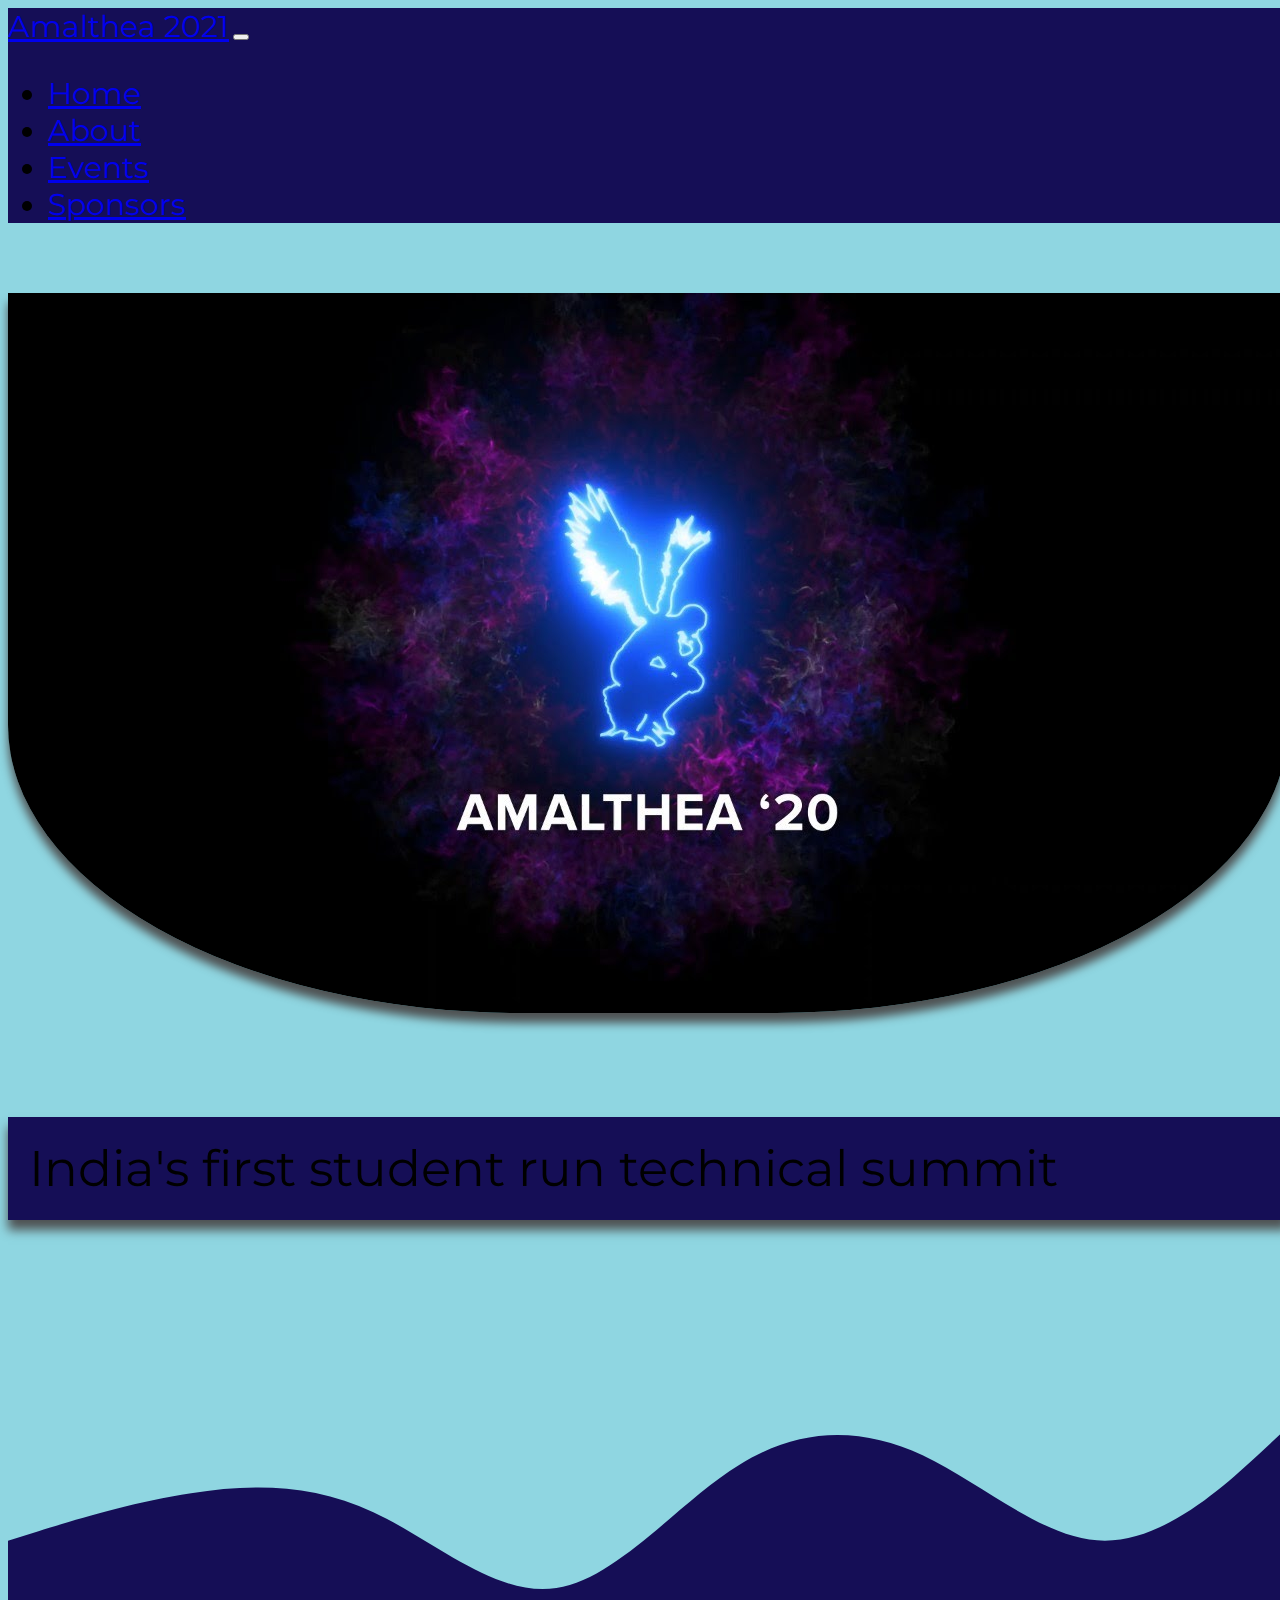
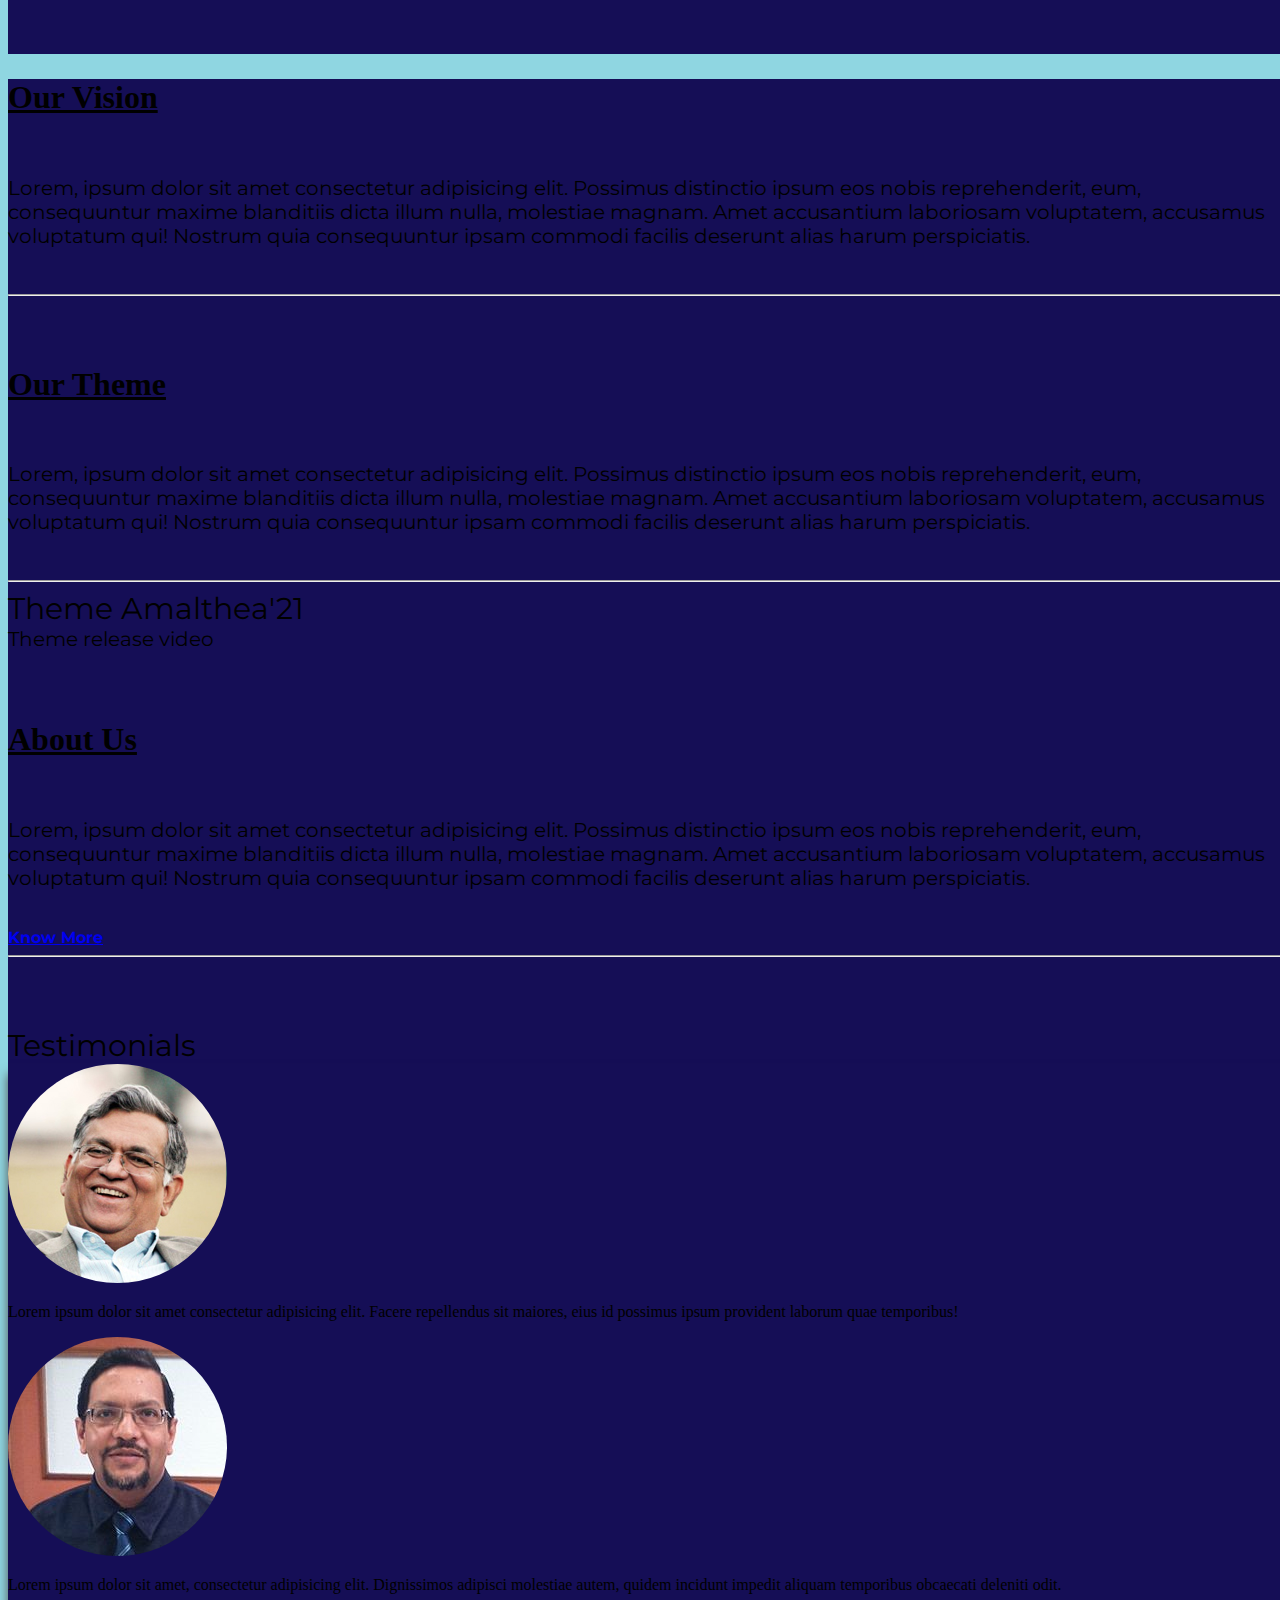
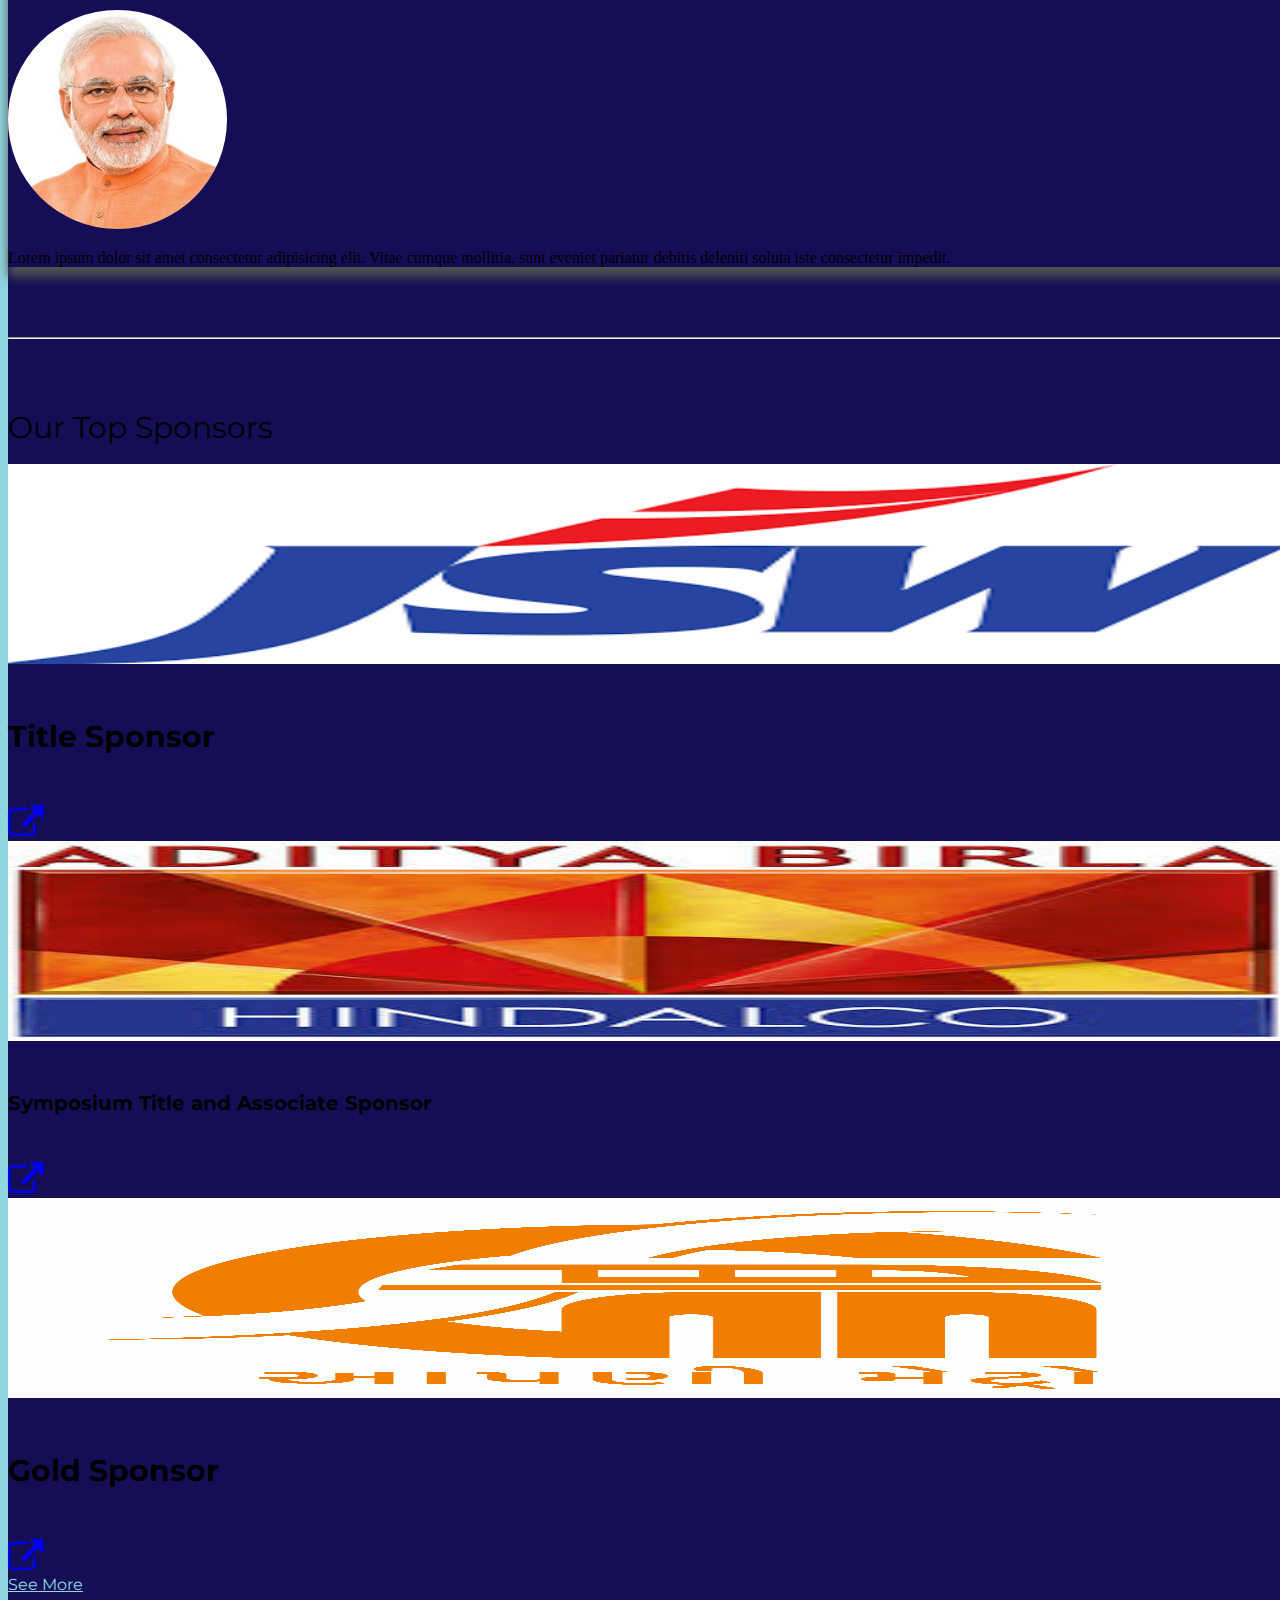
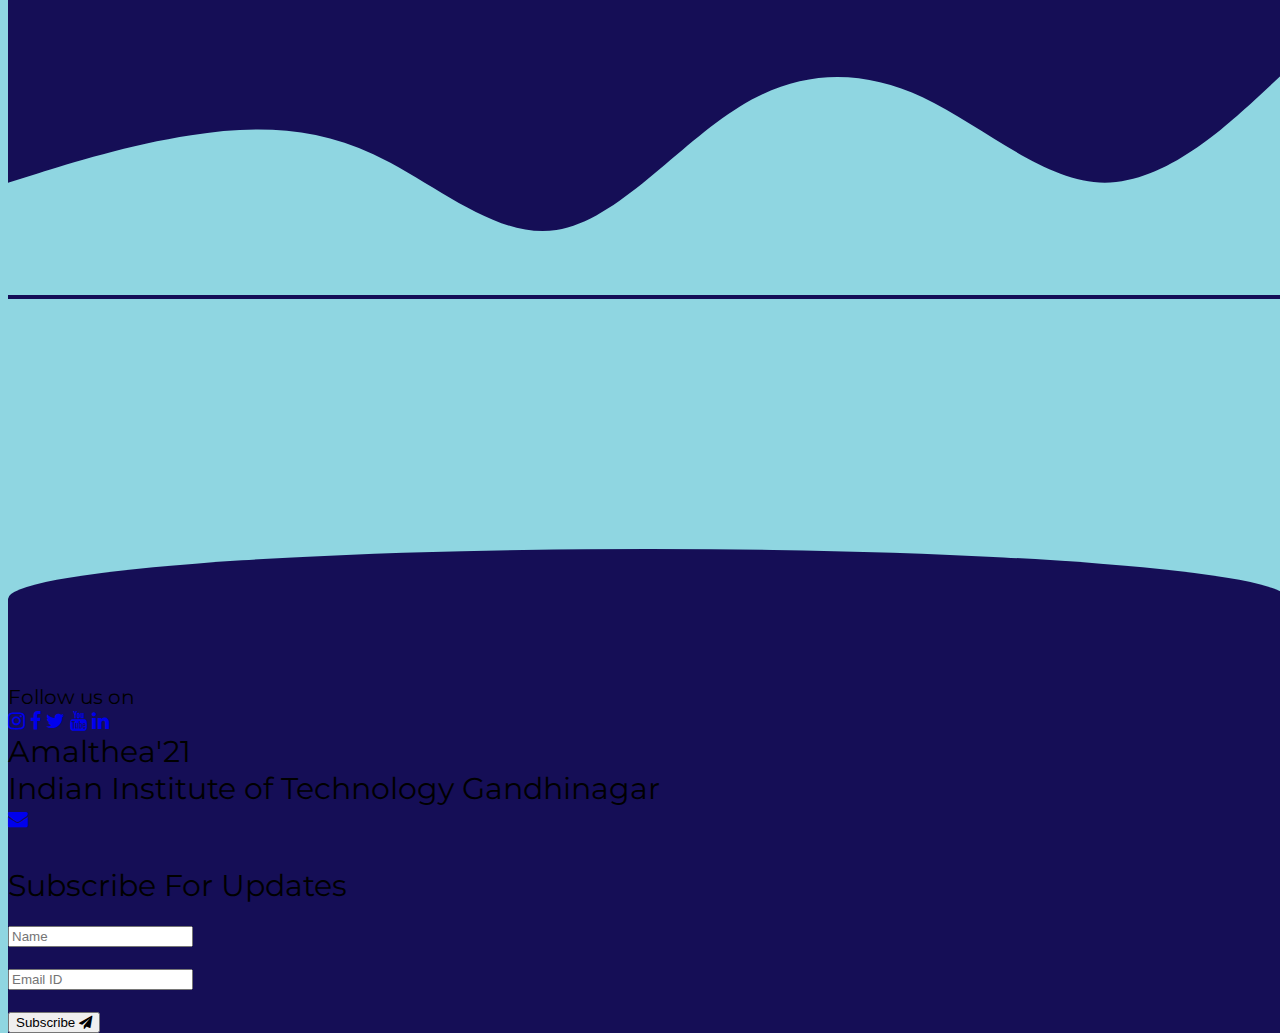
==== index.html @ 34c9317d "My First Commit" ====
<!doctype html>
<html lang="en">

<head>
    <!-- Required meta tags -->
    <meta charset="utf-8">
    <meta name="viewport" content="width=device-width, initial-scale=1">

    <!-- Bootstrap CSS -->
    <link href="https://cdn.jsdelivr.net/npm/bootstrap@5.0.1/dist/css/bootstrap.min.css" rel="stylesheet"
        integrity="sha384-+0n0xVW2eSR5OomGNYDnhzAbDsOXxcvSN1TPprVMTNDbiYZCxYbOOl7+AMvyTG2x" crossorigin="anonymous">
    <link rel="stylesheet" href="style.css">

    <!-- font awesome css -->
    <link rel="stylesheet" href="https://cdnjs.cloudflare.com/ajax/libs/font-awesome/4.7.0/css/font-awesome.min.css">

    <!-- amalthea logo  -->
    <link rel="icon"
        href="https://lh3.googleusercontent.com/pPlxHsIW1axtHMaZsqIJO9e51iYsuwVX35AXGy4bVfW0_xQqlufoUB76CiJw7knIitYIjsWp0-OzO4NLtXcCYbaYfO_o5zL5KxImrUNbitPSeRaNRtU3Q24b4ukupk_vXXgCitB9">

    <!-- google fonts -->
    <link rel="preconnect" href="https://fonts.gstatic.com">
    <link href="https://fonts.googleapis.com/css2?family=Montserrat:ital,wght@1,300&display=swap" rel="stylesheet">

    <title>Amalthea'21</title>
</head>

<body>

    <!-- navbar -->
    <nav class="navbar fixed-top navbar_style navbar-dark navbar-expand-lg">
        <div class="container-fluid">
            <a class="navbar-brand font_style" href="index.html"">Amalthea 2021</a>
            <button class=" navbar-toggler" type="button" data-bs-toggle="collapse"
                data-bs-target="#navbarSupportedContent" aria-controls="navbarSupportedContent" aria-expanded="false"
                aria-label="Toggle navigation">
                <span class="navbar-toggler-icon"></span>
                </button>
                <div class="collapse navbar-collapse font_style" id="navbarSupportedContent">
                    <ul class="navbar-nav ms-auto mb-2 mb-lg-0">
                        <li class="nav-item">
                            <a href="index.html" class="nav-link active" aria-current="page">Home</a>
                        </li>
                        <li class="nav-item">
                            <a class="nav-link active" aria-current="page" href="about.html">About</a>
                        </li>
                        <li class="nav-item">
                            <a class="nav-link active" aria-current="page" href="events.html">Events</a>
                        </li>
                        <li class="nav-item">
                            <a class="nav-link active" aria-current="page" href="sponsers.html">Sponsors</a>
                        </li>
                    </ul>
                </div>
        </div>
    </nav>

    <!-- adding amalthea image -->
    <div class="text-center" style="margin-top: 70px; margin-bottom: 100px;">
        <img src="images/maxresdefault.jpg" class="img-fluid card-shadow" style=" border-radius:0% 0% 40% 40%;"
            alt="amalthea image">
    </div>

    <!-- adding content -->
    <div class="container">
        <div class="col-sm-12">
            <div class="card card-shadow" style="background-color: #150e56;">
                <div class="card-body card_content text-white" style="font-size: 50px;">
                    <p style="padding: 21.2px;">India's first student run technical summit</p>
                </div>
            </div>
        </div>
    </div>

    <div class="top_margin"></div>

    <div class="top_design">
        <svg xmlns="http://www.w3.org/2000/svg" viewBox="0 0 1440 319">
            <path fill="#150e56" fill-opacity="1"
                d="M0,192L34.3,181.3C68.6,171,137,149,206,138.7C274.3,128,343,128,411,160C480,192,549,256,617,245.3C685.7,235,754,149,823,106.7C891.4,64,960,64,1029,96C1097.1,128,1166,192,1234,192C1302.9,192,1371,128,1406,96L1440,64L1440,320L1405.7,320C1371.4,320,1303,320,1234,320C1165.7,320,1097,320,1029,320C960,320,891,320,823,320C754.3,320,686,320,617,320C548.6,320,480,320,411,320C342.9,320,274,320,206,320C137.1,320,69,320,34,320L0,320Z">
            </path>
        </svg>
    </div>

    <div class="background" style="background-color: #150e56;">
        <div class="container">
            <h1 class="text-center text-white"><u>Our Vision</u></h1>
            <br>
            <p class="text-center text-white card_content">Lorem, ipsum dolor sit amet consectetur adipisicing elit.
                Possimus distinctio ipsum eos nobis reprehenderit, eum, consequuntur maxime blanditiis dicta illum
                nulla, molestiae magnam. Amet accusantium laboriosam voluptatem, accusamus voluptatum qui! Nostrum quia
                consequuntur ipsam commodi facilis deserunt alias harum perspiciatis.</p><br>
            <hr class="text-center text-white">
        </div>

        <div class="br_3"></div>

        <div class="container">
            <div class="row ">
                <div class="col-sm-6 ">
                    <div class="container">
                        <h1 class="text-center text-white"><u>Our Theme</u></h1>
                        <br>
                        <p class="text-center text-white card_content">Lorem, ipsum dolor sit amet consectetur
                            adipisicing elit.
                            Possimus distinctio ipsum eos nobis reprehenderit, eum, consequuntur maxime blanditiis dicta
                            illum
                            nulla, molestiae magnam. Amet accusantium laboriosam voluptatem, accusamus voluptatum qui!
                            Nostrum quia
                            consequuntur ipsam commodi facilis deserunt alias harum perspiciatis.</p><br>
                        <hr class="text-center text-white">
                    </div>
                </div>

                <div class="col-sm-6 ">
                    <div class="card">
                        <div class="card-header font_style">
                            Theme Amalthea'21
                        </div>
                        <div class="card-body card_content">
                            Theme release video
                            <div class="br_3"></div>
                        </div>
                    </div>
                </div>

            </div>

        </div>

        <div class="br_3"></div>

        <div class="container">
            <h1 class="text-center text-white"><u>About Us</u></h1>
            <br>
            <p class="text-center text-white card_content">Lorem, ipsum dolor sit amet consectetur
                adipisicing elit.
                Possimus distinctio ipsum eos nobis reprehenderit, eum, consequuntur maxime blanditiis dicta
                illum
                nulla, molestiae magnam. Amet accusantium laboriosam voluptatem, accusamus voluptatum qui!
                Nostrum quia
                consequuntur ipsam commodi facilis deserunt alias harum perspiciatis.</p><br>
            <a href="about.html" class="btn btn-light d-grid gap-2 col-6 mx-auto" style="font-family:'Montserrat',sans-serif"><b>Know
                More</b></a>
            <hr class="text-center text-white">
        </div>


        <div class="br_3"></div>

        <!-- adding testimonials -->
        <div class="container">
            <div class="card">
                <div class="card-header font_style">
                    Testimonials
                </div>
            </div>

            <div class="card-group card-shadow">

                <div class="card">
                    <img src="images/skj.jpg" class="card-img-top border_rad" alt="testimonial1">
                    <div class="card-body">
                        <p class="card-text">Lorem ipsum dolor sit amet consectetur adipisicing elit. Facere repellendus
                            sit
                            maiores, eius id possimus ipsum provident laborum quae temporibus!</p>
                    </div>
                </div>

                <div class="card">
                    <img src="images/anbha.jpg" class="card-img-top border_rad" alt="testimonial2">
                    <div class="card-body">
                        <p class="card-text">Lorem ipsum dolor sit amet, consectetur adipisicing elit. Dignissimos
                            adipisci
                            molestiae autem, quidem incidunt impedit aliquam temporibus obcaecati deleniti odit.</p>
                    </div>
                </div>

                <div class="card">
                    <img src="images/namo.jpg" class="card-img-top border_rad" alt="testimonial3">
                    <div class="card-body">
                        <p class="card-text">Lorem ipsum dolor sit amet consectetur adipisicing elit. Vitae cumque
                            mollitia,
                            sunt eveniet pariatur debitis deleniti soluta iste consectetur impedit.</p>
                    </div>
                </div>

            </div>
            <div class="br_3"></div>

            <hr class="text-center text-white">

        </div>

        <div class="br_3"></div>

        <!-- adding top sponsors -->
        <div class="container">
            <div class="card">
                <div class="card-header font_style">
                    Our Top Sponsors
                </div>
                <br>
                <div class="card-body">
                    <div class="card-group">

                        <div class="card">
                            <img src="images/JSW.png" class="card-img-top img-thumbnail image" alt="sponsor1">
                            <div class="card-body">
                                <h5 class="card-title font_style">Title Sponsor</h5>
                                <a class="btn btn-light" href="https://www.jsw.in/" target="_blank" role="button"><i
                                        class="fa fa-external-link" style="font-size:36px"></i></a>
                            </div>
                        </div>

                        <div class="card">
                            <img src="images/HINDALCO.jpg" class="card-img-top img-thumbnail image" alt="Sponsor2">
                            <div class="card-body">
                                <h6 class="card-title font_style" style="font-size: 20px;">Symposium Title and Associate
                                    Sponsor</h6>
                                <span><a class="btn btn-light" href="https://www.adityabirla.com/" target="_blank"
                                        role="button"><i class="fa fa-external-link"
                                            style="font-size:36px"></i></a></span>
                            </div>
                        </div>

                        <div class="card">
                            <img src="images/logo_refinement_17.336 x 20 cm.jpg"
                                class="card-img-top img-thumbnail image" alt="sponsor3">
                            <div class="card-body">
                                <h5 class="card-title font_style">Gold Sponsor</h5>
                                <a class="btn btn-light" href="https://www.gujaratmetrorail.com/" target="_blank"
                                    role="button"><i class="fa fa-external-link" style="font-size:36px"></i></a>
                            </div>
                        </div>

                        <a href="sponsers.html" class="btn btn-light btn-lg button"
                            style="height: 50px; margin-top: 25vh;">See More
                        </a>

                    </div>

                    <br>
                </div>
            </div>
        </div>
        <svg xmlns="http://www.w3.org/2000/svg" viewBox="0 0 1440 318">
            <path fill="#8fd6e1" fill-opacity="1"
                d="M0,192L34.3,181.3C68.6,171,137,149,206,138.7C274.3,128,343,128,411,160C480,192,549,256,617,245.3C685.7,235,754,149,823,106.7C891.4,64,960,64,1029,96C1097.1,128,1166,192,1234,192C1302.9,192,1371,128,1406,96L1440,64L1440,320L1405.7,320C1371.4,320,1303,320,1234,320C1165.7,320,1097,320,1029,320C960,320,891,320,823,320C754.3,320,686,320,617,320C548.6,320,480,320,411,320C342.9,320,274,320,206,320C137.1,320,69,320,34,320L0,320Z">
            </path>
        </svg>
    </div>

    <div class="footer_margin"></div>

    <!-- footer -->
    <div class="footer_design"></div>

    <footer class="text-center text-white navbar_style footer_style">
        <div class="container">
            <div class="row">
                <div class="col-sm-6">
                    <br>
                    <br>
                    <div class="card" style="background-color: #150e56;">
                        <div class="card-body card_content ">

                            <div class="footer-text card_content text-white">Follow us on</div>

                            <!-- Section: Social media -->
                            <section class="mb-4 space_footer">

                                <!-- Instagram -->
                                <a class="btn btn-outline-light btn-floating m-1"
                                    href="https://www.instagram.com/amalthea_iitgn/" target="_blank" role="button"><i
                                        class="fa fa-instagram"></i></a>

                                <!-- Facebook -->
                                <a class="btn btn-outline-light btn-floating m-1"
                                    href="https://www.facebook.com/amalthea.iitgn/" target="_blank" role="button"><i
                                        class="fa fa-facebook-f"></i></a>

                                <!-- Twitter -->
                                <a class="btn btn-outline-light btn-floating m-1"
                                    href="https://twitter.com/amalthea_iitgn?lang=en" target="_blank" role="button"><i
                                        class="fa fa-twitter"></i></a>

                                <!-- youtube -->
                                <a class="btn btn-outline-light btn-floating m-1"
                                    href="https://www.youtube.com/user/AmaltheaIITGn" target="_blank" role="button"><i
                                        class="fa fa-youtube"></i></a>

                                <!-- Linkedin -->
                                <a class="btn btn-outline-light btn-floating m-1"
                                    href="https://www.linkedin.com/company/amalthea-iit-gandhinagar/?originalSubdomain=in"
                                    target="_blank" role="button"><i class="fa fa-linkedin"></i></a>

                            </section>
                            <!-- Section: Social media -->

                            <div class="footer-text font_style text-white">Amalthea'21<br>
                                Indian Institute of Technology Gandhinagar</div>
                            <a class="btn btn-outline-light btn-floating m-1" href="mailto:amalthea@iitgn.ac.in"
                                role="button"><i class="fa fa-envelope"></i></a>

                        </div>
                    </div>
                </div>

                <div class="col-sm-6">
                    <br>
                    <br>
                    <div class=" card" style="background-color: #150e56;" <div class="card-body card_content">
                        <div class="footer-text font_style text-white">Subscribe For Updates</div>
                        <br>
                    </div>
                    <form method="post" autocomplete="on" name="subscription_form">
                        <div class="container">
                            <div class="col">
                                <div class="form-group card_content">
                                    <input type="text" name="Name" class="form-control" placeholder="Name" value=""
                                        required="" />
                                </div>
                            </div>
                            <br>
                            <div class="col">
                                <div class="form-group card_content">
                                    <input type="email" name="Recipient" class="form-control" placeholder="Email ID"
                                        value="" required="" />
                                </div>
                            </div>
                            <br>
                            <div class="form-group card_content">
                                <button type="submit" class="btn btn-light">Subscribe <i
                                        class="fa fa-paper-plane"></i></button>
                            </div>

                            <div class="br_3"></div>
                        </div>
                    </form>
                </div>
            </div>
        </div>
    </footer>

    <!-- external javascript -->
    <script src="form_submission.js"></script>

    <!-- bootstrap js -->
    <script src="https://cdn.jsdelivr.net/npm/bootstrap@5.0.1/dist/js/bootstrap.bundle.min.js"
        integrity="sha384-gtEjrD/SeCtmISkJkNUaaKMoLD0//ElJ19smozuHV6z3Iehds+3Ulb9Bn9Plx0x4"
        crossorigin="anonymous"></script>

</body>

</html>
---- style.css ----
/* putting background image */
body{
    width: 100%;
    height: 100vh;
    background-color: #8fd6e1;
}

/* for navbar and footer colour */
.navbar_style{
    background-color: #150e56;
    width: 100%;      
}

/* for styling of navbar and card titles */
.font_style{
    font-size: 30px;
    font-family: 'Montserrat', sans-serif;
}

/* card content styling */
.card_content{
    font-size: 20px;
    font-family: 'Montserrat', sans-serif;
}

/* button styling */
.button{
    background-color: #150e56;
    color : #8fd6e1;
    font-family: 'Montserrat', sans-serif; 
}

.size{
    height: 400px;
}

/* image sizing in sponser page cards */
.image{
    height:200px;
    width: 100%;
}

/* for giving depth */
.card-shadow{
    box-shadow: 0px 10px 10px rgb(79, 82, 83);
}

/* size of logos of past_sponsors  */
.image_past{
    height:150px;
}

/* for contact section on about us page */
.border_rad{
    border-radius: 50%;
}

/* top margin on each page  */
.top_margin{
    margin-top: 150px;
}

/* for padding in contact's page cards */
.contact_padding{
    padding: 10px;
}

/* in place of 3<br> as gap created by <br> depends on browser*/
.br_3{
    margin-bottom: 70px;
}

/* gap b/w footer nd content */
.footer_margin{
    margin-bottom: 250px;
}

/* for curvy portion of footer */
.footer_design{
    height: 100px;
    display: block;
    width: 100%; 
    background-color: #150e56;
    border-radius:100% 100% 0% 0%;
}
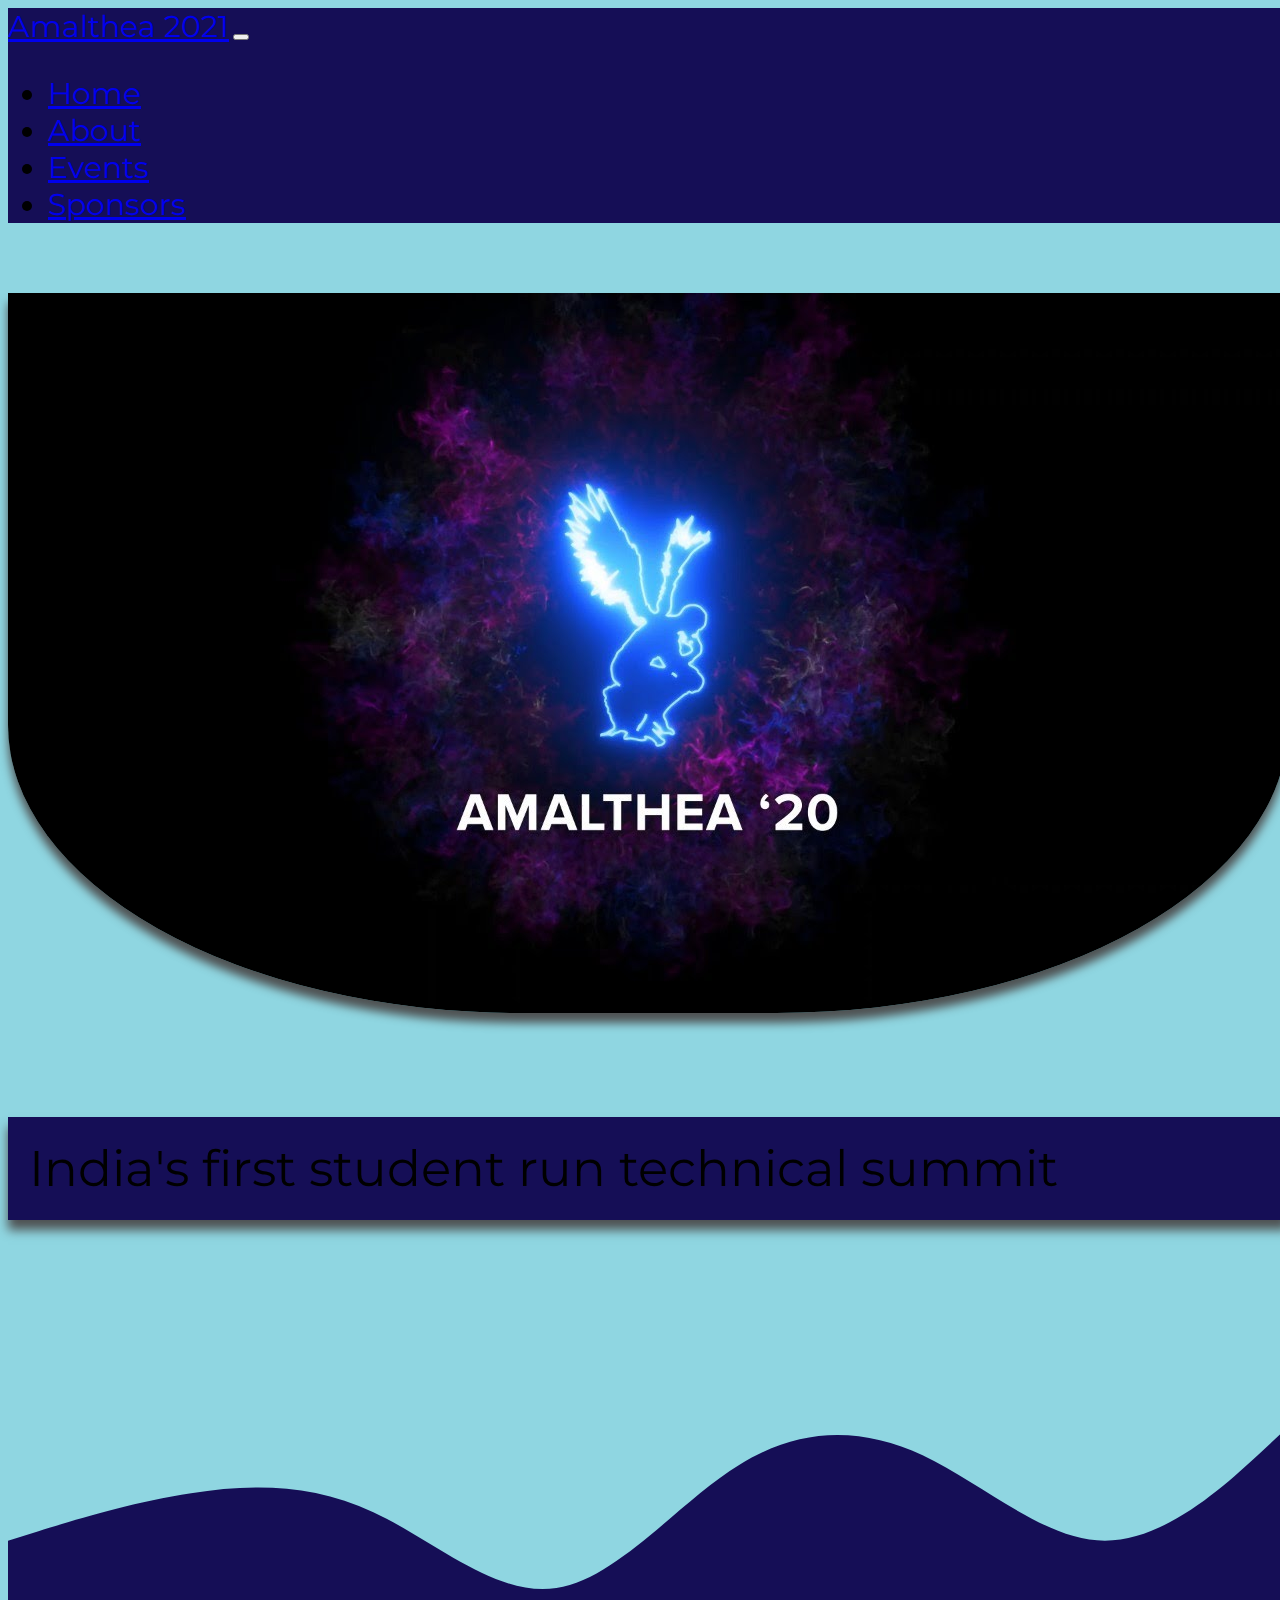
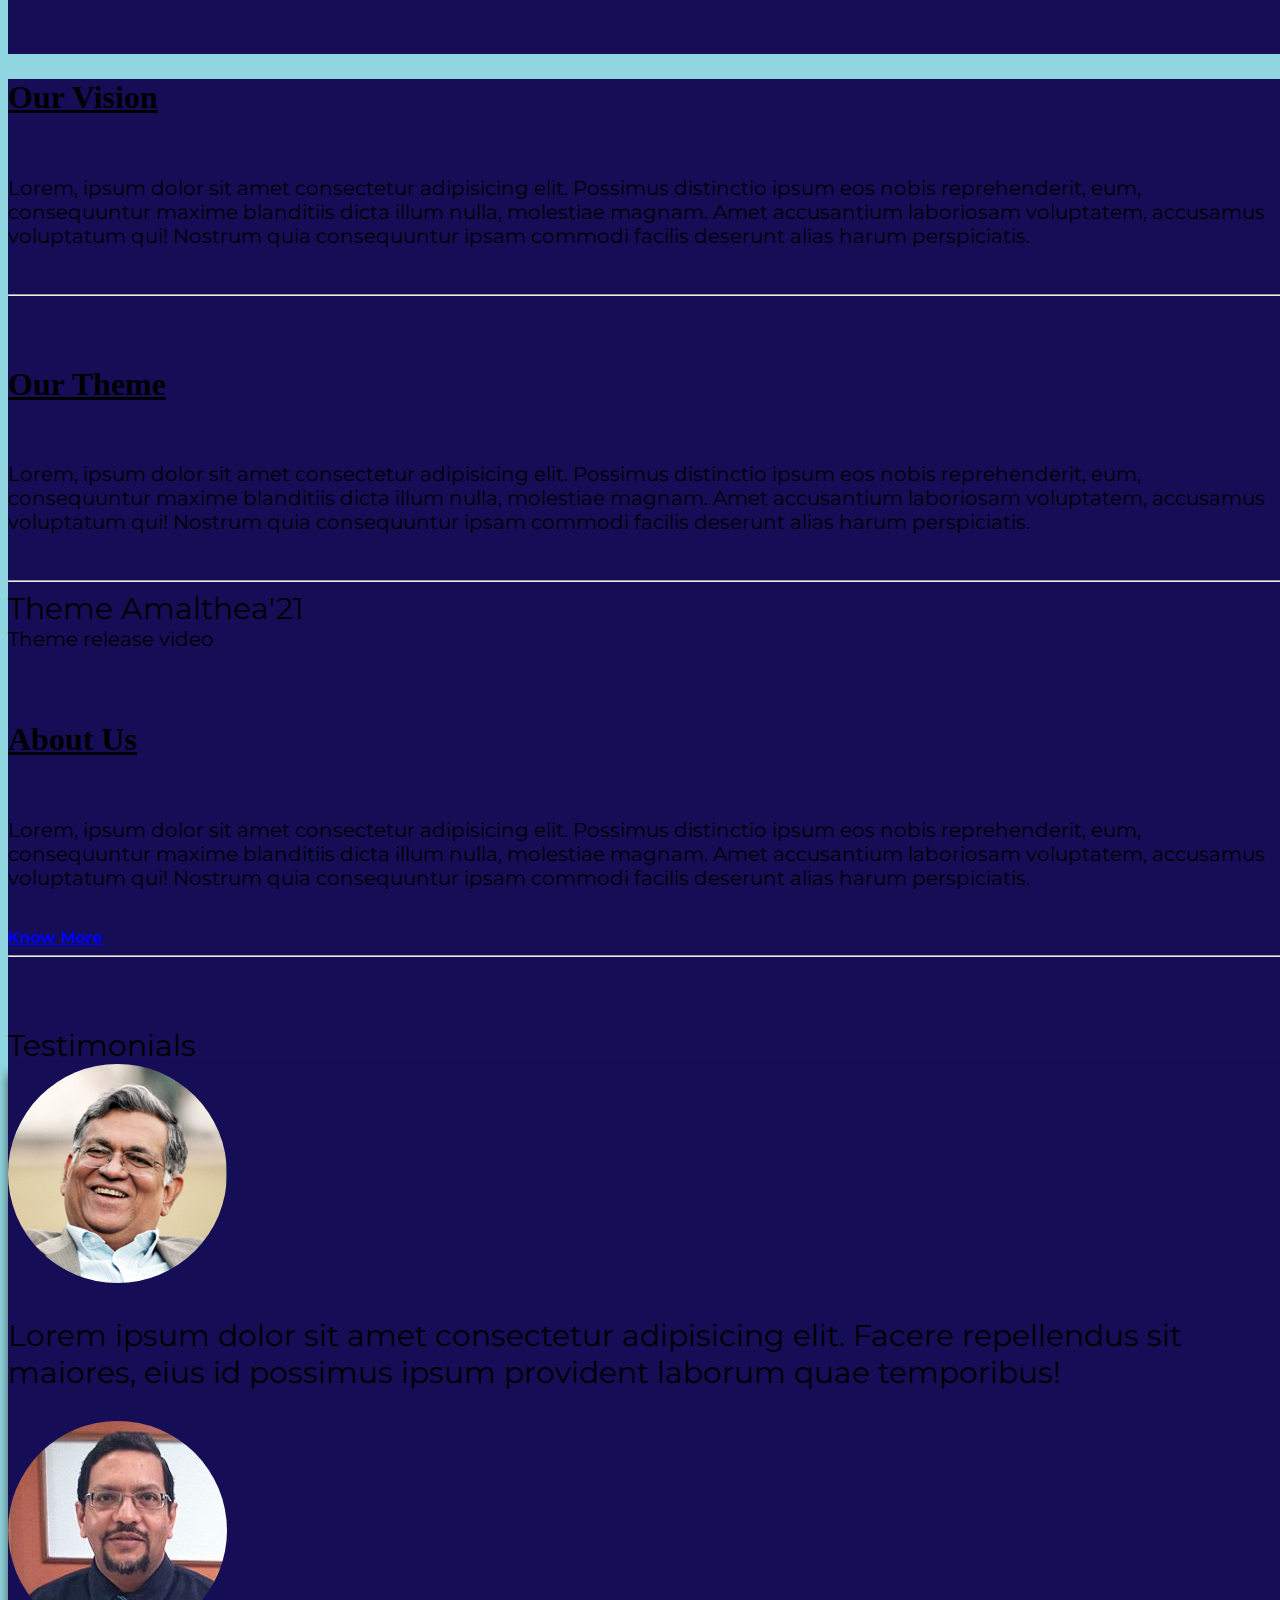
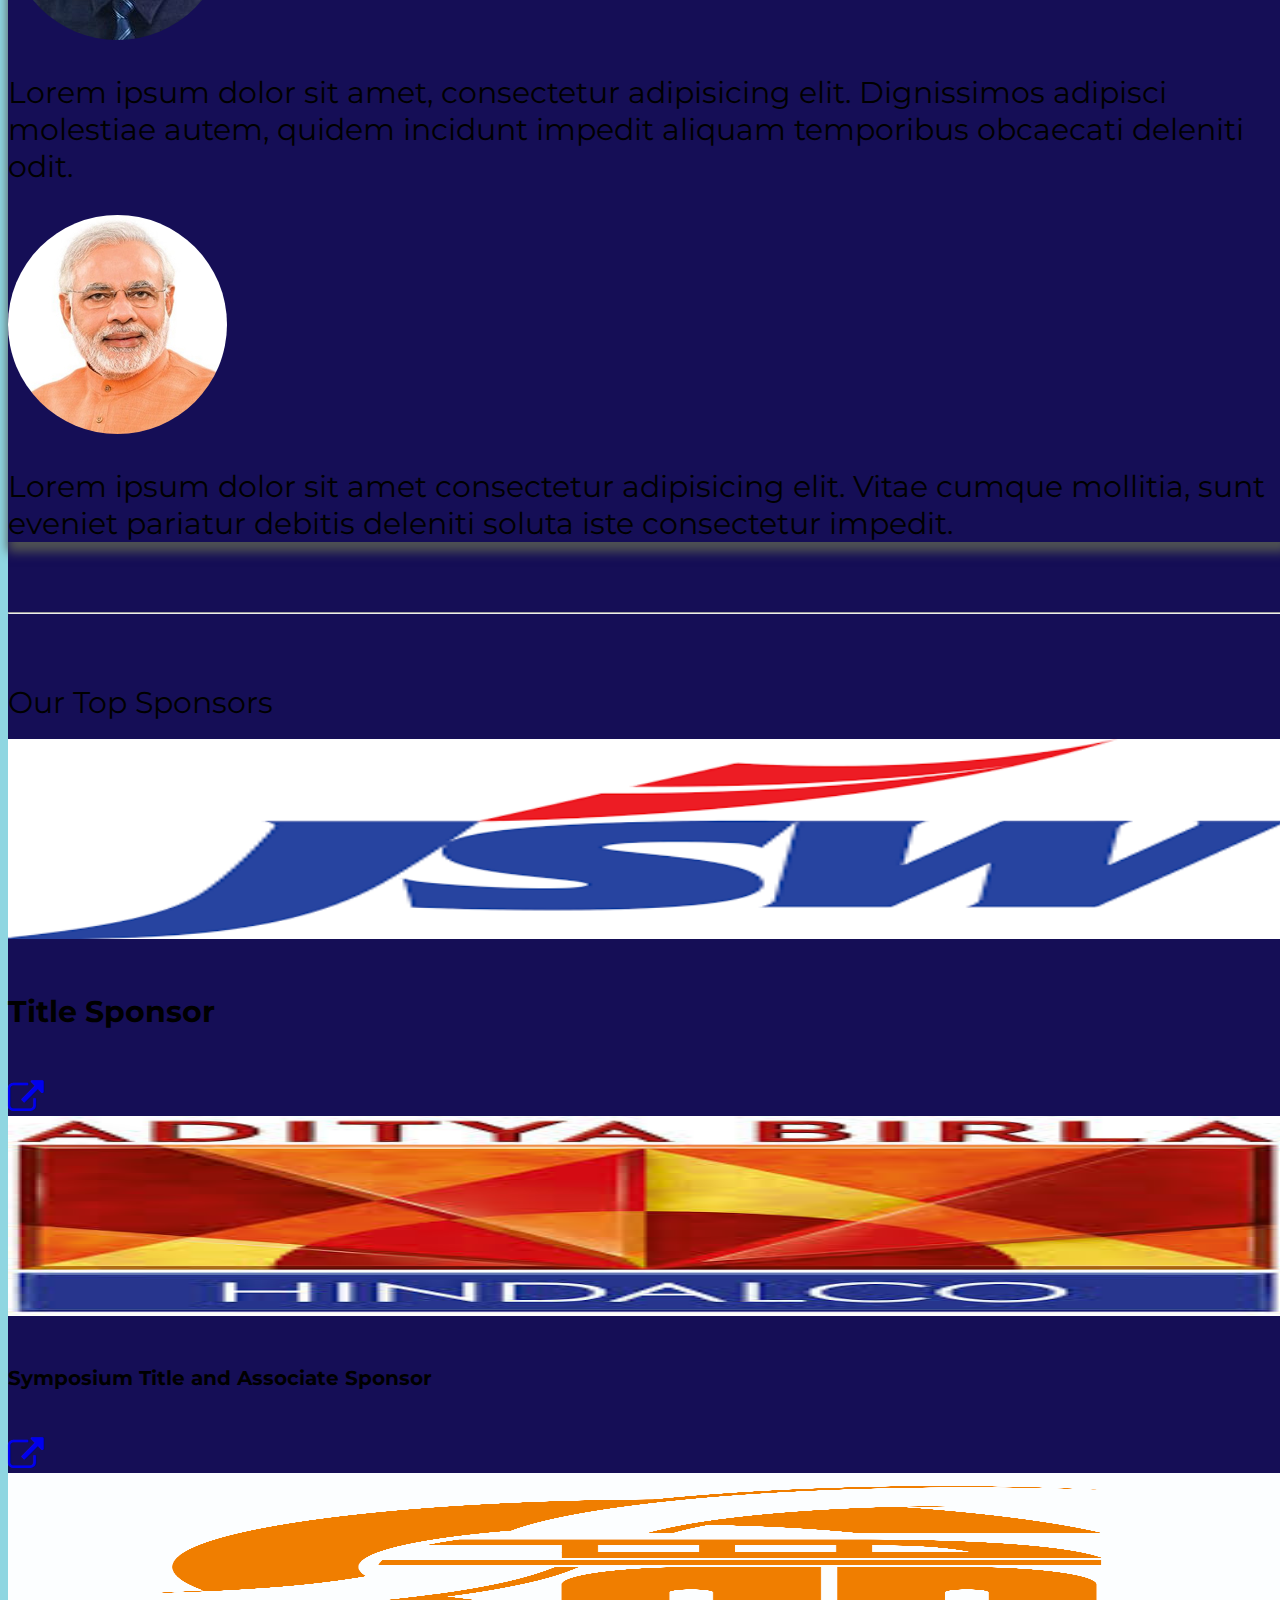
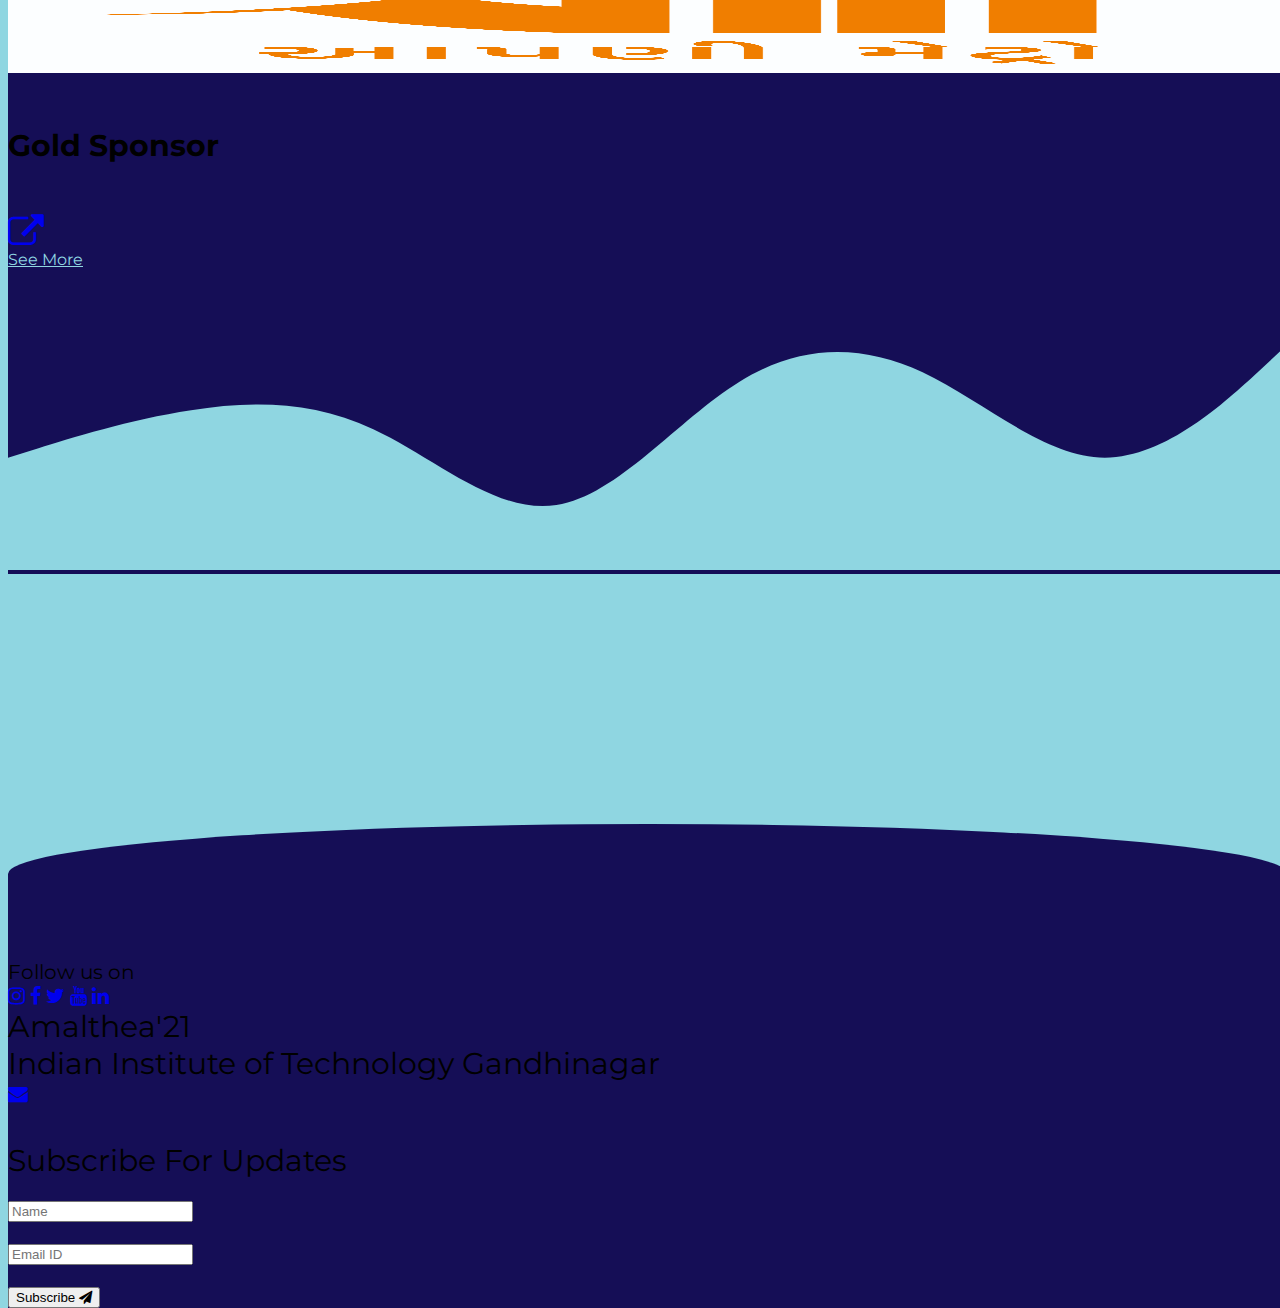
==== commit 22d3b4bd: "Update index.html" ====
--- a/index.html
+++ b/index.html
@@ -64,7 +64,7 @@
     <!-- adding content -->
     <div class="container">
         <div class="col-sm-12">
-            <div class="card card-shadow" style="background-color: #150e56;">
+            <div class="card card-shadow bg_color">
                 <div class="card-body card_content text-white" style="font-size: 50px;">
                     <p style="padding: 21.2px;">India's first student run technical summit</p>
                 </div>
@@ -82,7 +82,7 @@
         </svg>
     </div>
 
-    <div class="background" style="background-color: #150e56;">
+    <div class="bg_color">
         <div class="container">
             <h1 class="text-center text-white"><u>Our Vision</u></h1>
             <br>
@@ -161,7 +161,7 @@
                 <div class="card">
                     <img src="images/skj.jpg" class="card-img-top border_rad" alt="testimonial1">
                     <div class="card-body">
-                        <p class="card-text">Lorem ipsum dolor sit amet consectetur adipisicing elit. Facere repellendus
+                        <p class="card-text font_style">Lorem ipsum dolor sit amet consectetur adipisicing elit. Facere repellendus
                             sit
                             maiores, eius id possimus ipsum provident laborum quae temporibus!</p>
                     </div>
@@ -170,7 +170,7 @@
                 <div class="card">
                     <img src="images/anbha.jpg" class="card-img-top border_rad" alt="testimonial2">
                     <div class="card-body">
-                        <p class="card-text">Lorem ipsum dolor sit amet, consectetur adipisicing elit. Dignissimos
+                        <p class="card-text font_style">Lorem ipsum dolor sit amet, consectetur adipisicing elit. Dignissimos
                             adipisci
                             molestiae autem, quidem incidunt impedit aliquam temporibus obcaecati deleniti odit.</p>
                     </div>
@@ -179,7 +179,7 @@
                 <div class="card">
                     <img src="images/namo.jpg" class="card-img-top border_rad" alt="testimonial3">
                     <div class="card-body">
-                        <p class="card-text">Lorem ipsum dolor sit amet consectetur adipisicing elit. Vitae cumque
+                        <p class="card-text font_style">Lorem ipsum dolor sit amet consectetur adipisicing elit. Vitae cumque
                             mollitia,
                             sunt eveniet pariatur debitis deleniti soluta iste consectetur impedit.</p>
                     </div>
@@ -262,7 +262,7 @@
                 <div class="col-sm-6">
                     <br>
                     <br>
-                    <div class="card" style="background-color: #150e56;">
+                    <div class="card bg_color">
                         <div class="card-body card_content ">
 
                             <div class="footer-text card_content text-white">Follow us on</div>
@@ -310,7 +310,7 @@
                 <div class="col-sm-6">
                     <br>
                     <br>
-                    <div class=" card" style="background-color: #150e56;" <div class="card-body card_content">
+                    <div class=" card bg_color" <div class="card-body card_content">
                         <div class="footer-text font_style text-white">Subscribe For Updates</div>
                         <br>
                     </div>
@@ -353,4 +353,4 @@
 
 </body>
 
-</html>+</html>
--- a/style.css
+++ b/style.css
@@ -83,3 +83,7 @@
     background-color: #150e56;
     border-radius:100% 100% 0% 0%;
 }
+
+.bg_color{
+    background-color: #150e56;
+}
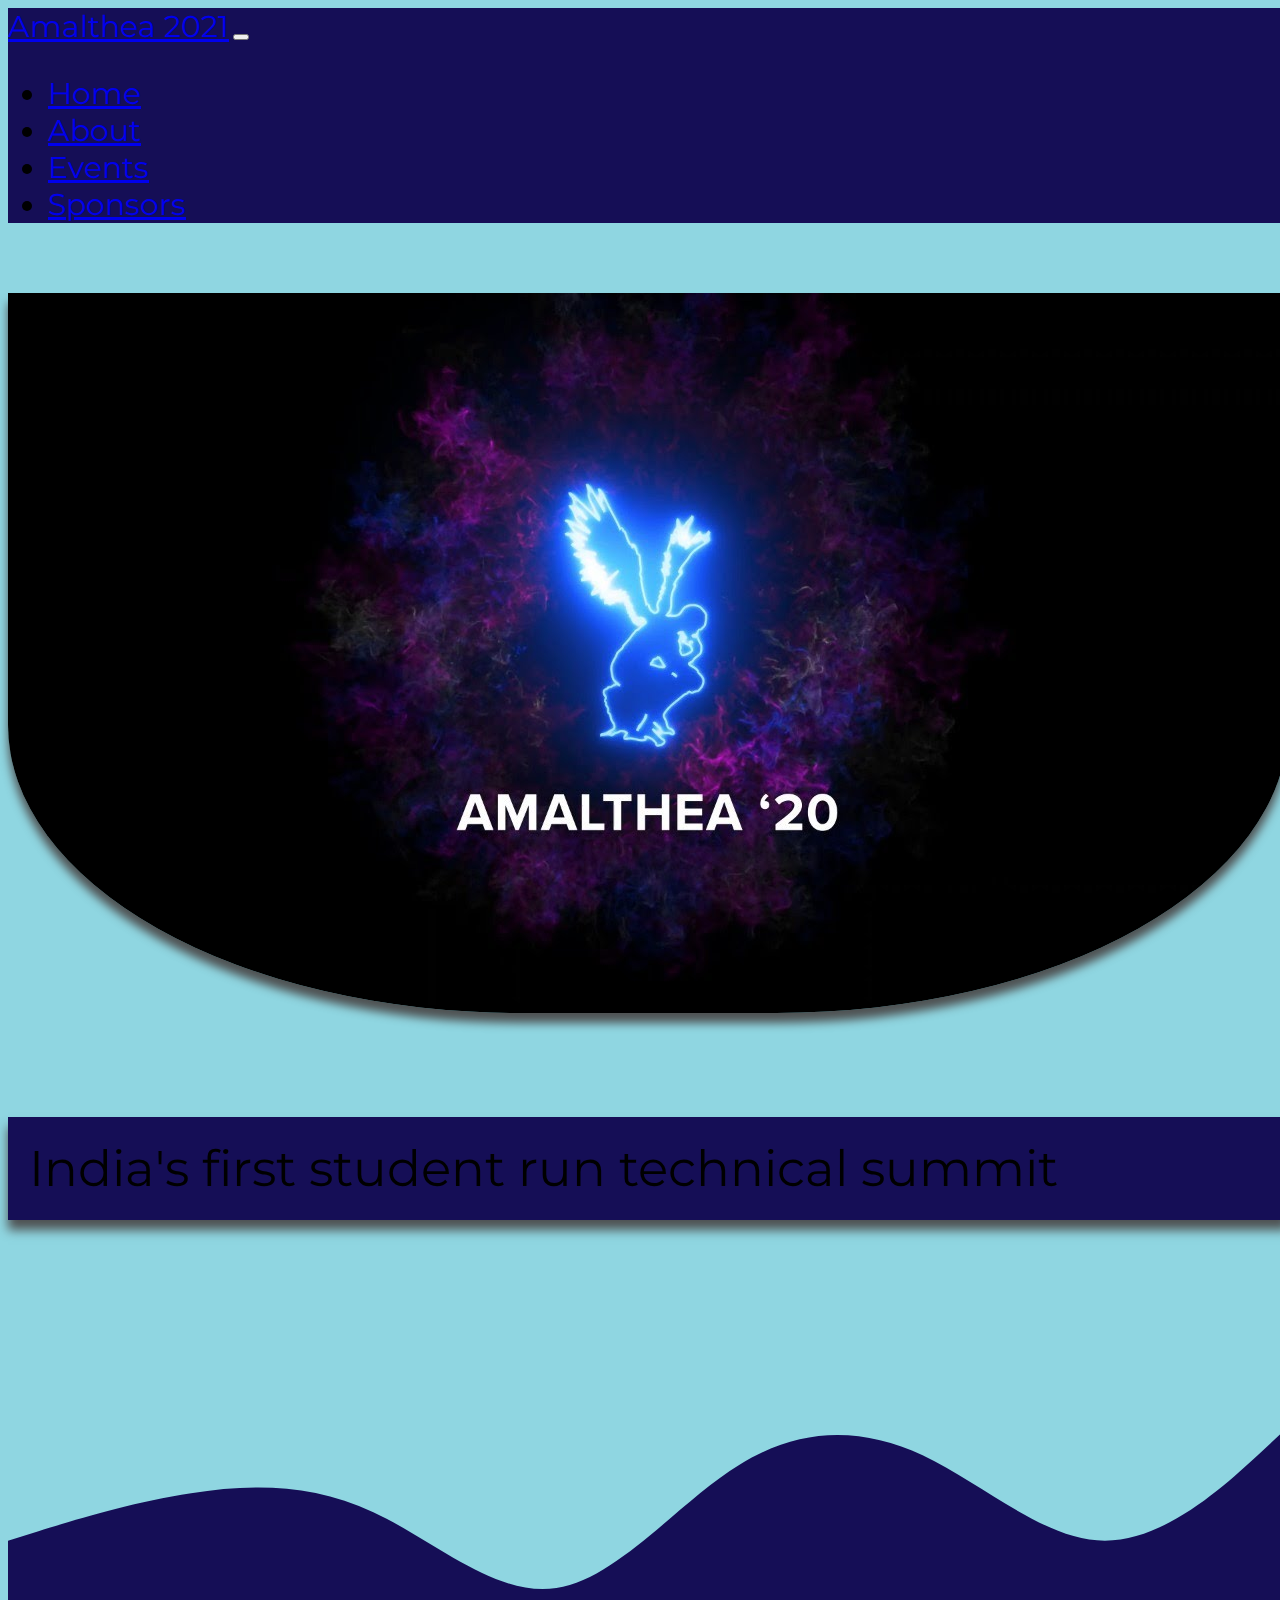
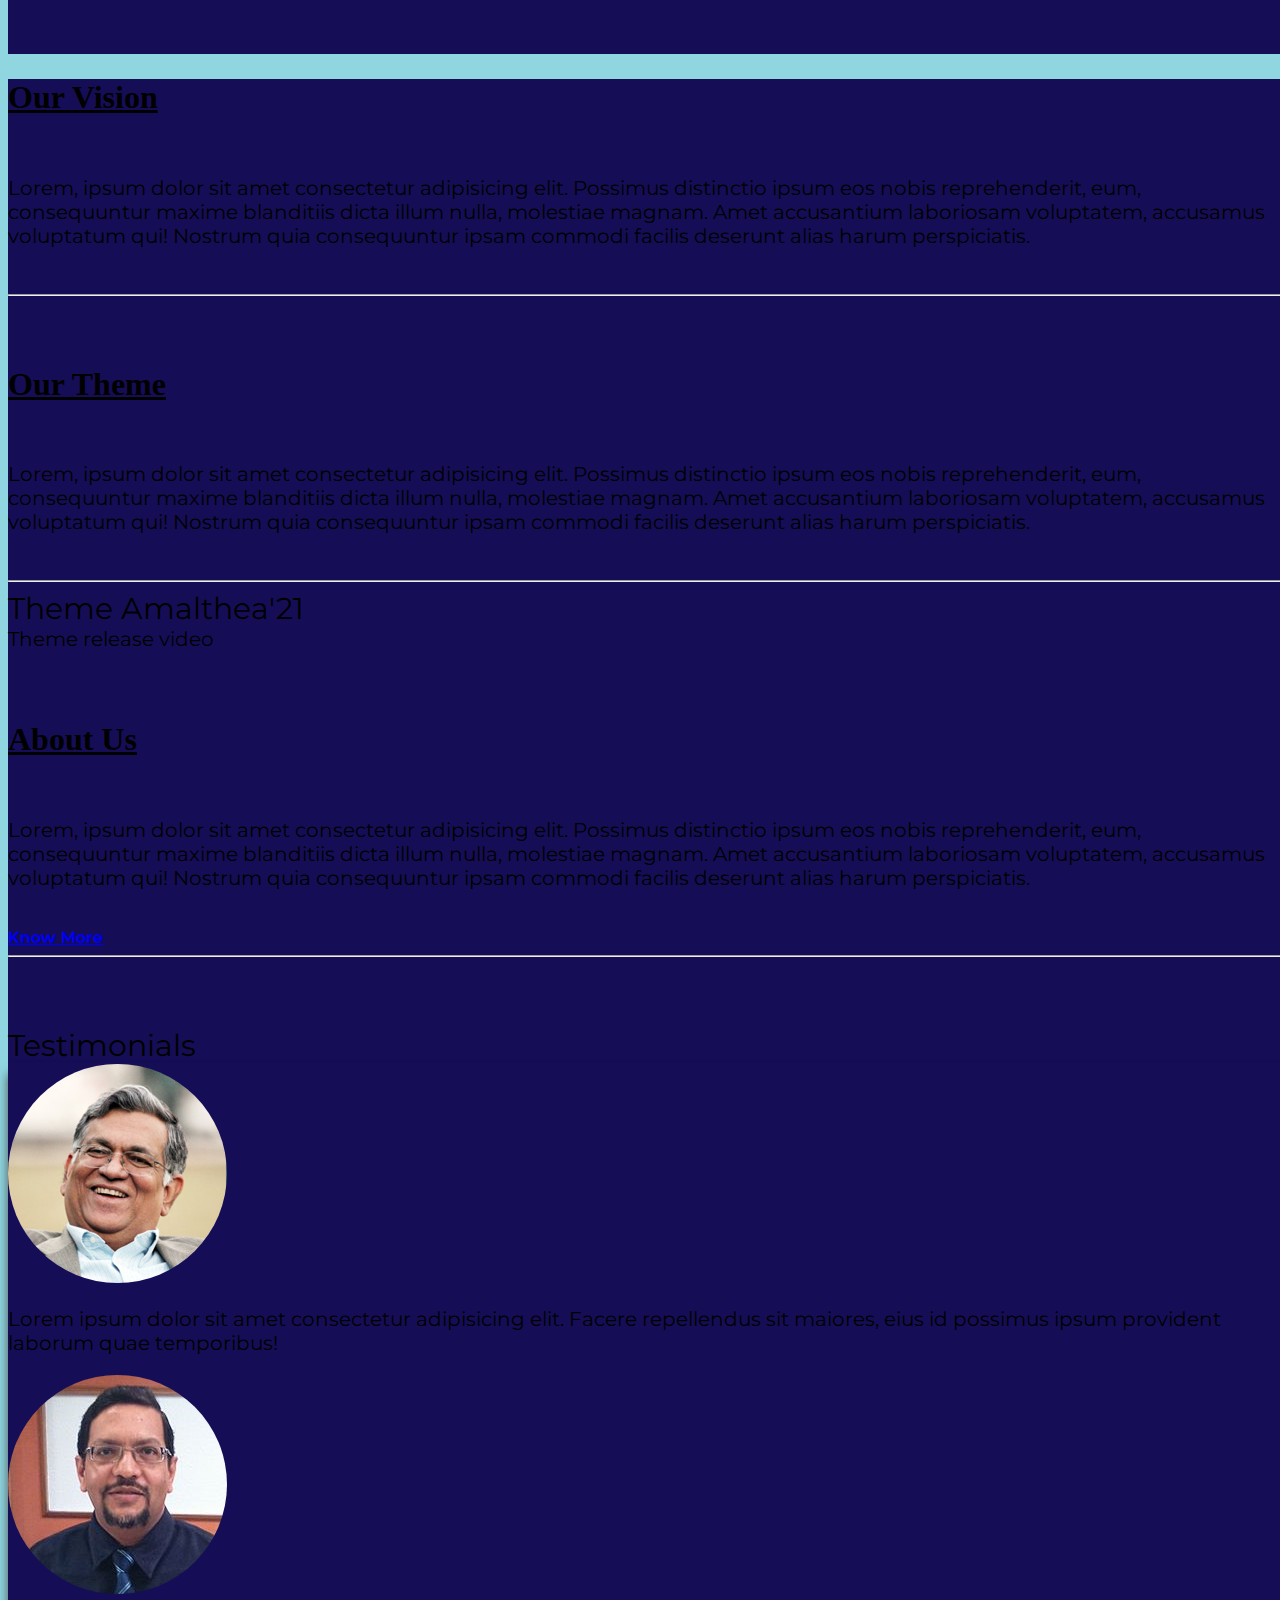
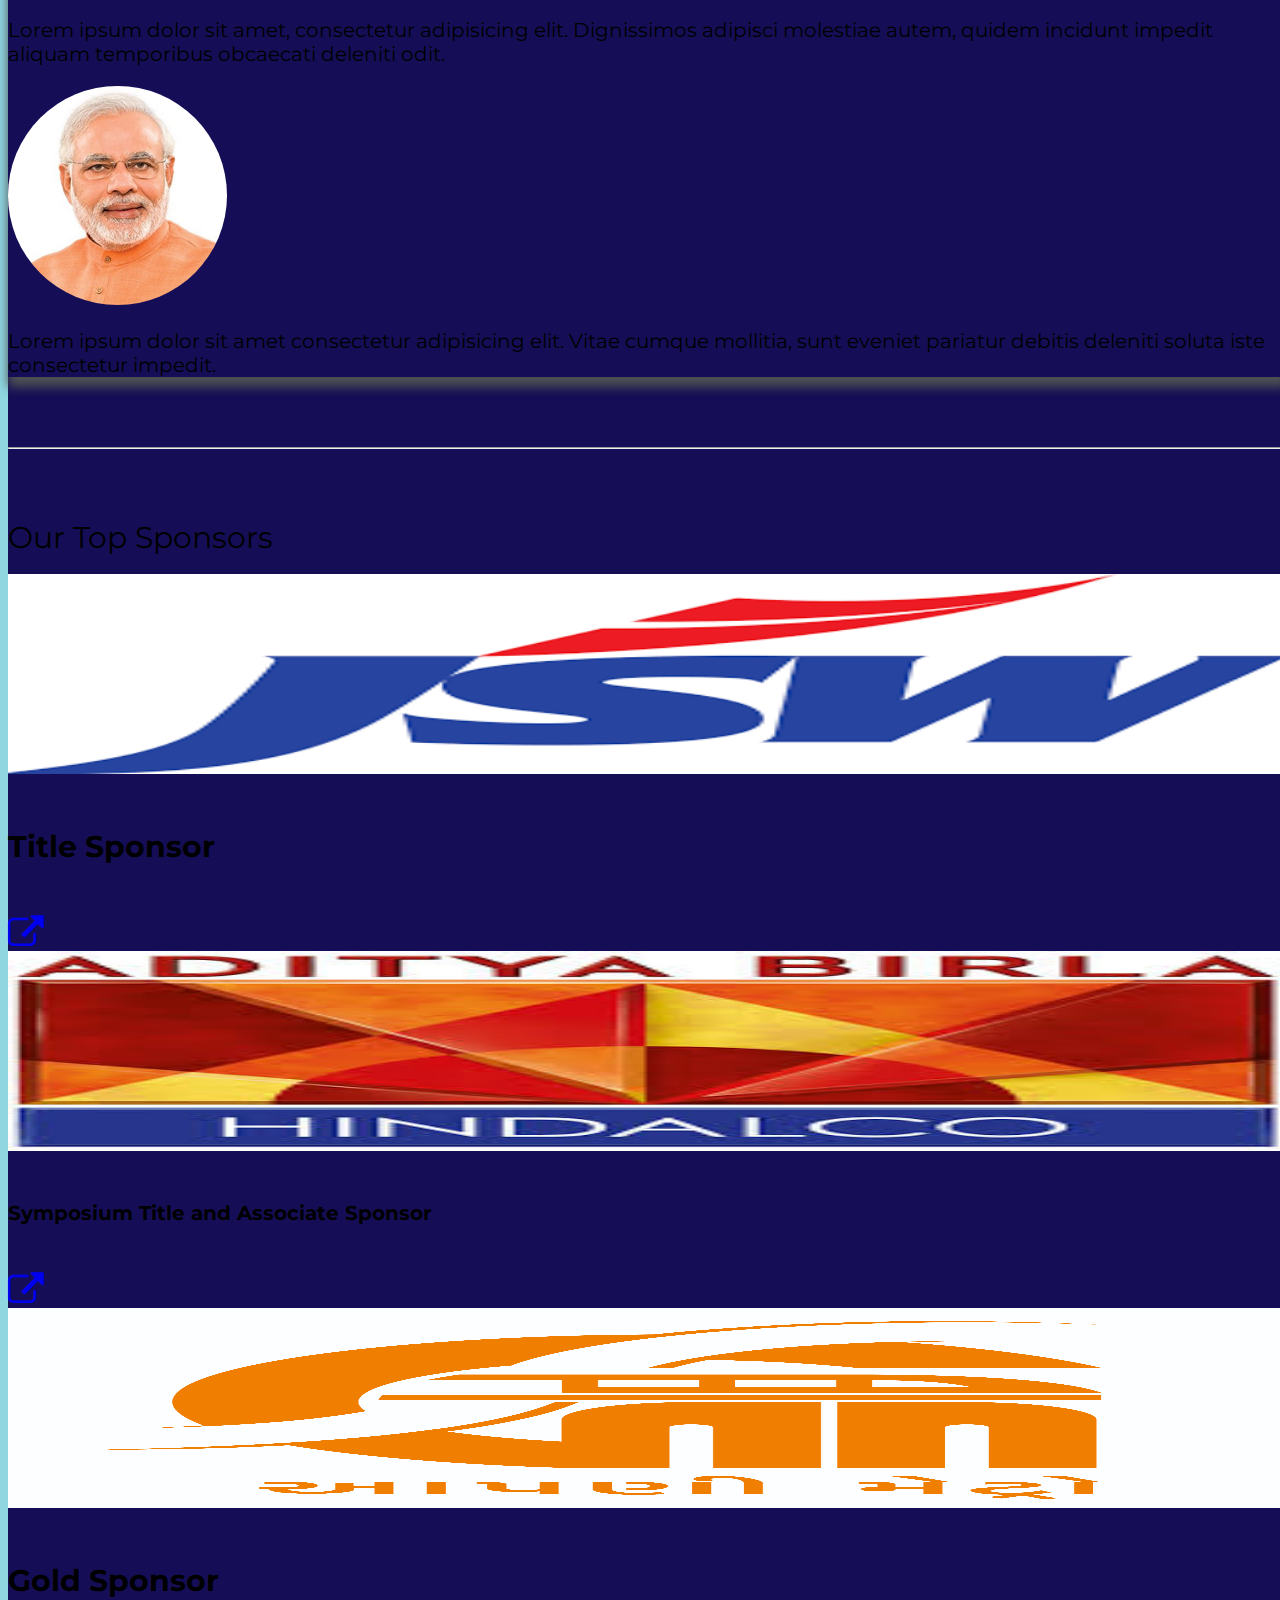
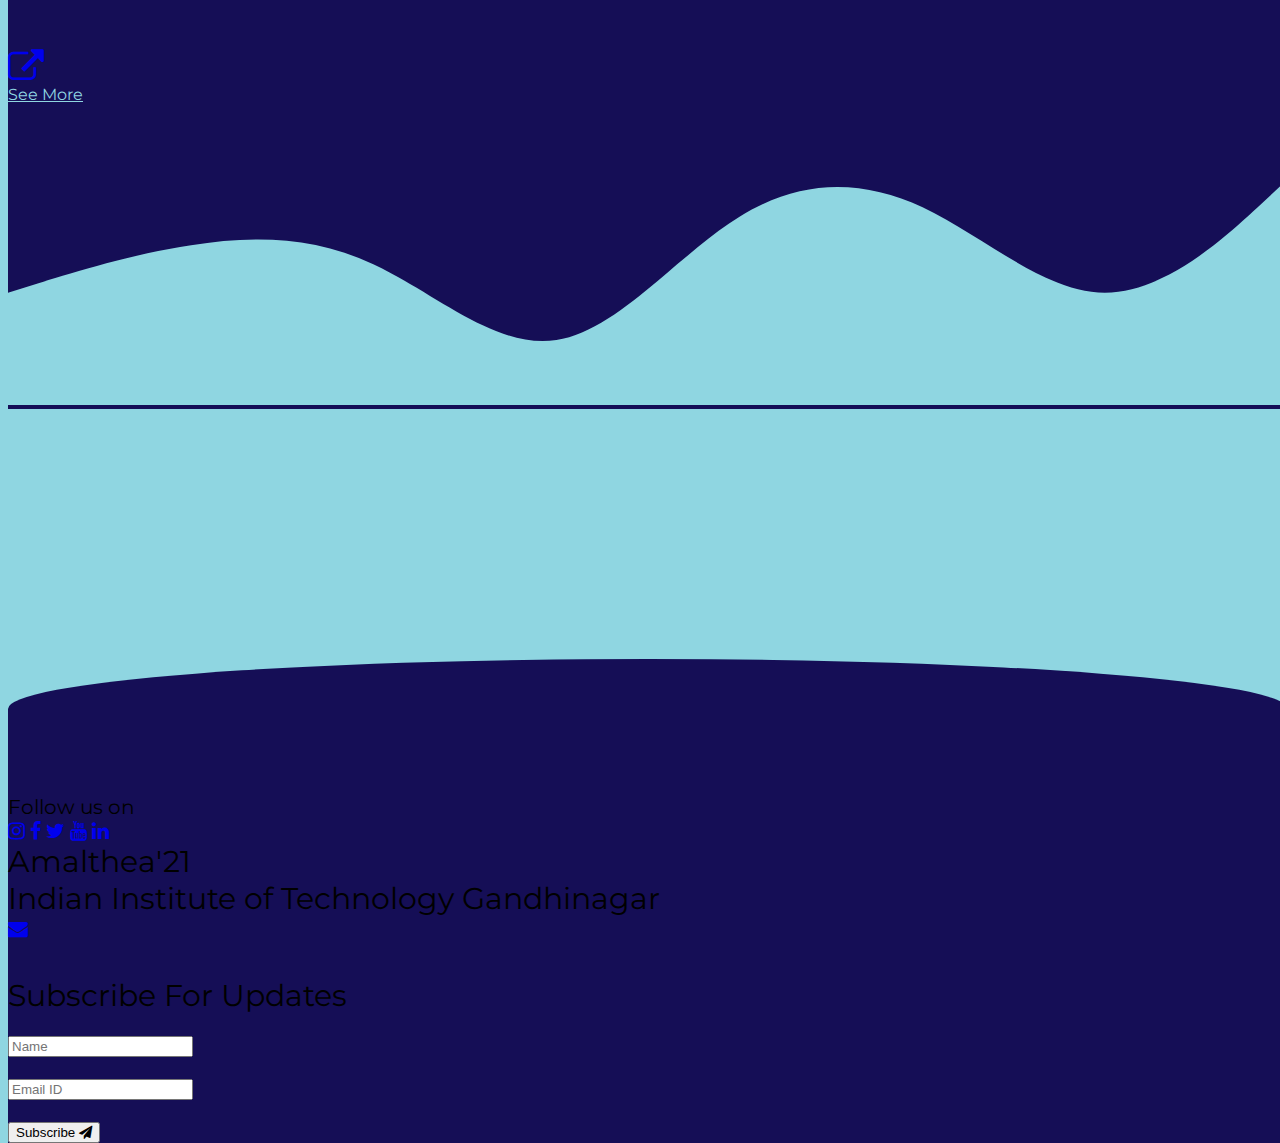
==== commit 77c3a650: "Update index.html" ====
--- a/index.html
+++ b/index.html
@@ -161,7 +161,7 @@
                 <div class="card">
                     <img src="images/skj.jpg" class="card-img-top border_rad" alt="testimonial1">
                     <div class="card-body">
-                        <p class="card-text font_style">Lorem ipsum dolor sit amet consectetur adipisicing elit. Facere repellendus
+                        <p class="card-text card_content">Lorem ipsum dolor sit amet consectetur adipisicing elit. Facere repellendus
                             sit
                             maiores, eius id possimus ipsum provident laborum quae temporibus!</p>
                     </div>
@@ -170,7 +170,7 @@
                 <div class="card">
                     <img src="images/anbha.jpg" class="card-img-top border_rad" alt="testimonial2">
                     <div class="card-body">
-                        <p class="card-text font_style">Lorem ipsum dolor sit amet, consectetur adipisicing elit. Dignissimos
+                        <p class="card-text card_content">Lorem ipsum dolor sit amet, consectetur adipisicing elit. Dignissimos
                             adipisci
                             molestiae autem, quidem incidunt impedit aliquam temporibus obcaecati deleniti odit.</p>
                     </div>
@@ -179,7 +179,7 @@
                 <div class="card">
                     <img src="images/namo.jpg" class="card-img-top border_rad" alt="testimonial3">
                     <div class="card-body">
-                        <p class="card-text font_style">Lorem ipsum dolor sit amet consectetur adipisicing elit. Vitae cumque
+                        <p class="card-text card_content">Lorem ipsum dolor sit amet consectetur adipisicing elit. Vitae cumque
                             mollitia,
                             sunt eveniet pariatur debitis deleniti soluta iste consectetur impedit.</p>
                     </div>
